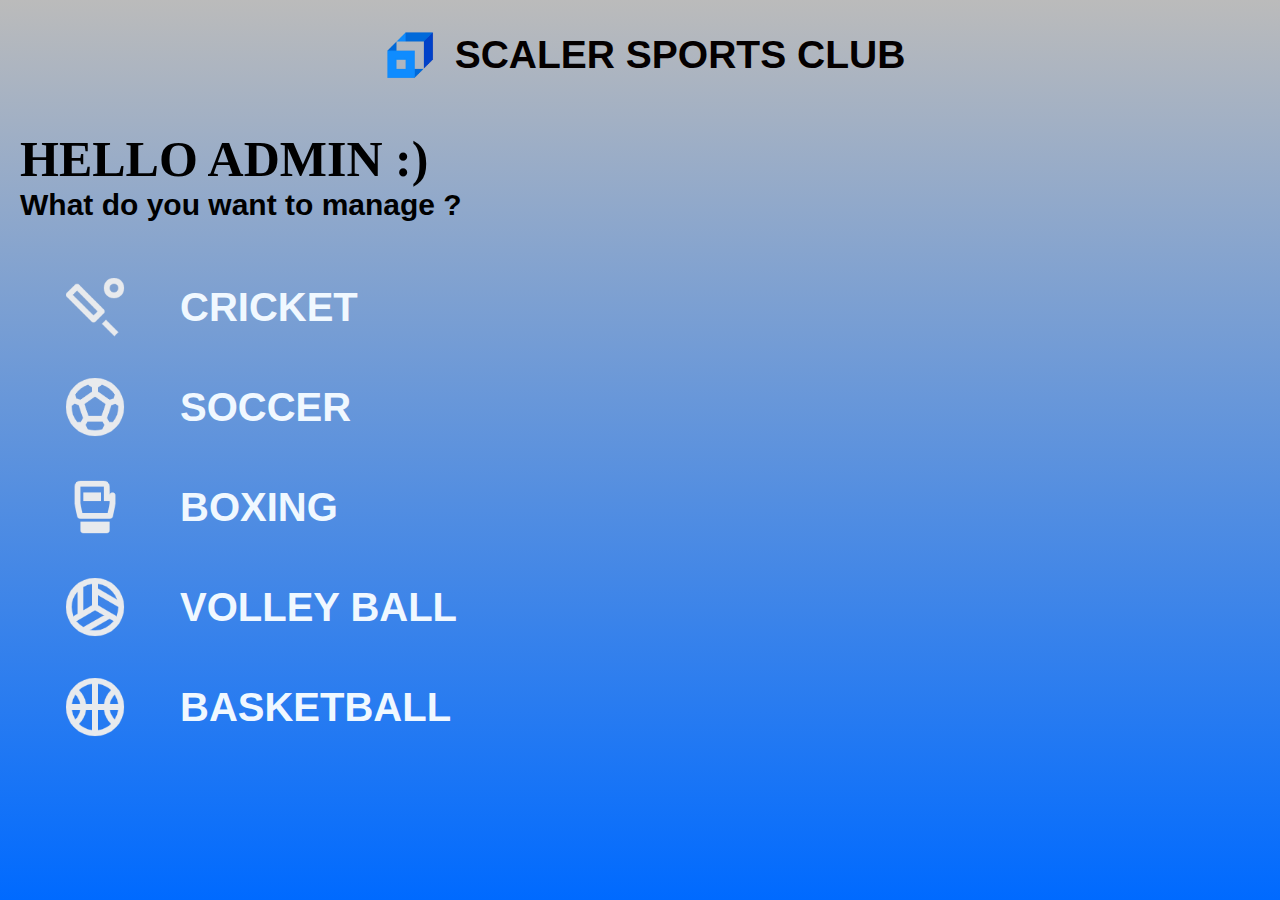
==== adash.html @ 99d319f1 "Initial commit" ====
<!DOCTYPE html>
<html lang="en">
  <head>
    <meta charset="UTF-8" />
    <meta name="viewport" content="width=device-width, initial-scale=1.0" />
    <title>Sports Manager</title>
    <link rel="stylesheet" href="adash.css" />
  </head>
  <body>
    <div class="container">
      <img src="./Scaler Logo.png" alt="Logo" id="image" height="70px" />
      <h1
        style="
          font-family: 'consolas', 'Arial Narrow', Arial, sans-serif;
          font-weight: bolder;
          font-size: 39px;
          color: rgb(4, 0, 0);
        "
      >
        SCALER SPORTS CLUB
      </h1>
    </div>
    <h2 style="margin-top: 40px; font-size: 50px">HELLO ADMIN :)</h2>
    <!-- <br /> -->
    <h3
      style="
        font-family: 'Franklin Gothic Medium', 'Arial Narrow', Arial, sans-serif;
        font-size: 30px;
      "
    >
      What do you want to manage ?
    </h3>
    <div class="Games">
      <div class="Cricket">
        <img id="icon" src="./Cricket.png" alt="Logo" width="70px" />
        <h4 id="title">Cricket</h4>
      </div>
      <div class="Football">
        <img id="icon" src="./Soccer.png" alt="Logo" width="70px" />
        <h4 id="title">Soccer</h4>
      </div>
      <div class="Boxing">
        <img id="icon" src="./Box.png" alt="Logo" height="70px" />
        <h4 id="title">Boxing</h4>
      </div>
      <div class="Volley">
        <img id="icon" src="./Volley.png" alt="Logo" height="70px" />
        <h4 id="title">Volley Ball</h4>
      </div>
      <div class="Basketball">
        <img id="icon" src="./Basketball.png" alt="Logo" width="70px"/>
        <h4 id="title">Basketball</h4>
      </div>
    </div>
  </body>
</html>
---- adash.css ----
* {
    margin: 0;
    padding: 0;
   
}
body {
  
  background: linear-gradient(to top,#006aff, rgba(146, 146, 146, 0.623));
  background-attachment: fixed;
  margin: 20px;
}
.container{
    display: flex;
    justify-content: center;
    align-items: center;

}

#image{
padding-right: 10px;

}
.Games{
  display: flex;
  flex-direction: column;
  gap: 30px;
  padding-left: 40px;
  margin-top: 50px;
  color: aliceblue;
  width:fit-content;
  
}
.Cricket{
  display: flex;
  justify-content: flex-start;
  align-items: center;
  gap: 50px;
  cursor: pointer;
  
}
.Boxing{
  display: flex;
  justify-content: flex-start;
  align-items: center;
  gap: 50px;
  cursor: pointer;
}

.Basketball{
  display: flex;
  justify-content: flex-start;
  align-items: center;
  gap: 50px;
  cursor: pointer;
}

.Volley{
  display: flex;
  justify-content: flex-start;
  align-items: center;
  gap: 50px;
  cursor: pointer;
}
.Football{
  display: flex;
  justify-content: flex-start;
  align-items: center;
  gap: 50px;
  cursor: pointer;
}




#title{
  font-size: 40px;
  font-family:'Franklin Gothic Medium', 'Arial Narrow', Arial, sans-serif;
  text-transform: uppercase;
}
  #title:hover{
    text-shadow: 0px 0px 60px #000000;
    cursor: pointer;

  }
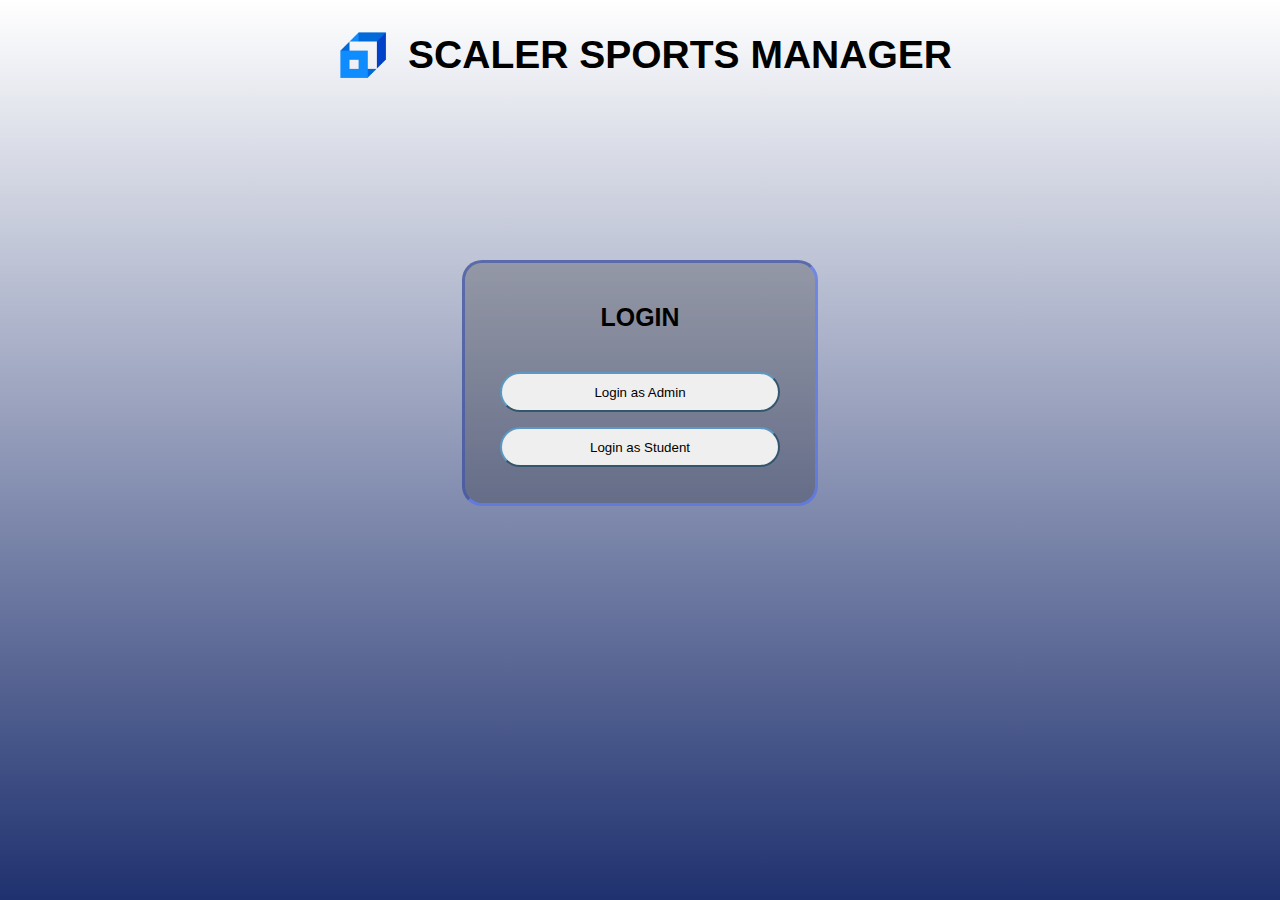
==== commit 30e0c0c5: "First commit" ====
--- a/adash.html
+++ b/adash.html
@@ -4,6 +4,7 @@
     <meta charset="UTF-8" />
     <meta name="viewport" content="width=device-width, initial-scale=1.0" />
     <title>Sports Manager</title>
+    <link rel="icon" href="./Scaler Logo.png" type="image/x-icon">
     <link rel="stylesheet" href="adash.css" />
   </head>
   <body>
@@ -52,5 +53,24 @@
         <h4 id="title">Basketball</h4>
       </div>
     </div>
+
+    <script>
+      const currentURL = window.location.href;
+      let currentRes = currentURL.split("/");
+      currentRes = currentRes[currentRes.length - 1];
+      console.log({currentRes});
+
+      const currentUser = JSON.parse(localStorage.getItem("user"));
+      console.log({currentUser});
+
+      if (currentUser !== null) {
+        if (currentUser.role === "student") {
+          window.location.href = "sdash.html";
+        }        
+      } else {
+        window.location.href = "Login.html";
+      }
+
+    </script>
   </body>
 </html>
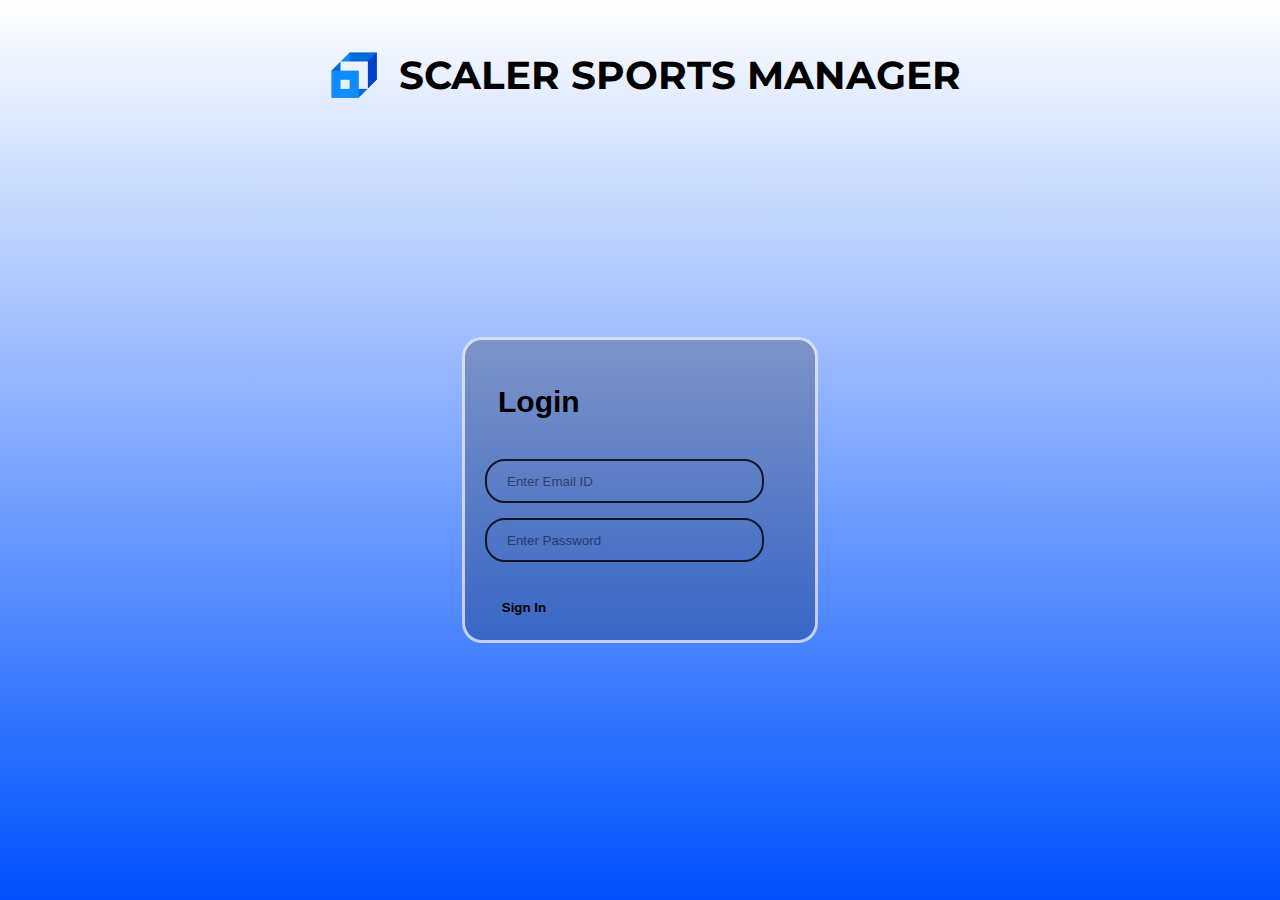
==== commit 1b85475d: "Third Commit" ====
--- a/adash.html
+++ b/adash.html
@@ -65,10 +65,12 @@
 
       if (currentUser !== null) {
         if (currentUser.role === "student") {
+          alert("You cannot access admin's dashboard");
           window.location.href = "sdash.html";
         }        
       } else {
-        window.location.href = "Login.html";
+        alert("You are not logged in");
+        window.location.href = "index.html";
       }
 
     </script>
